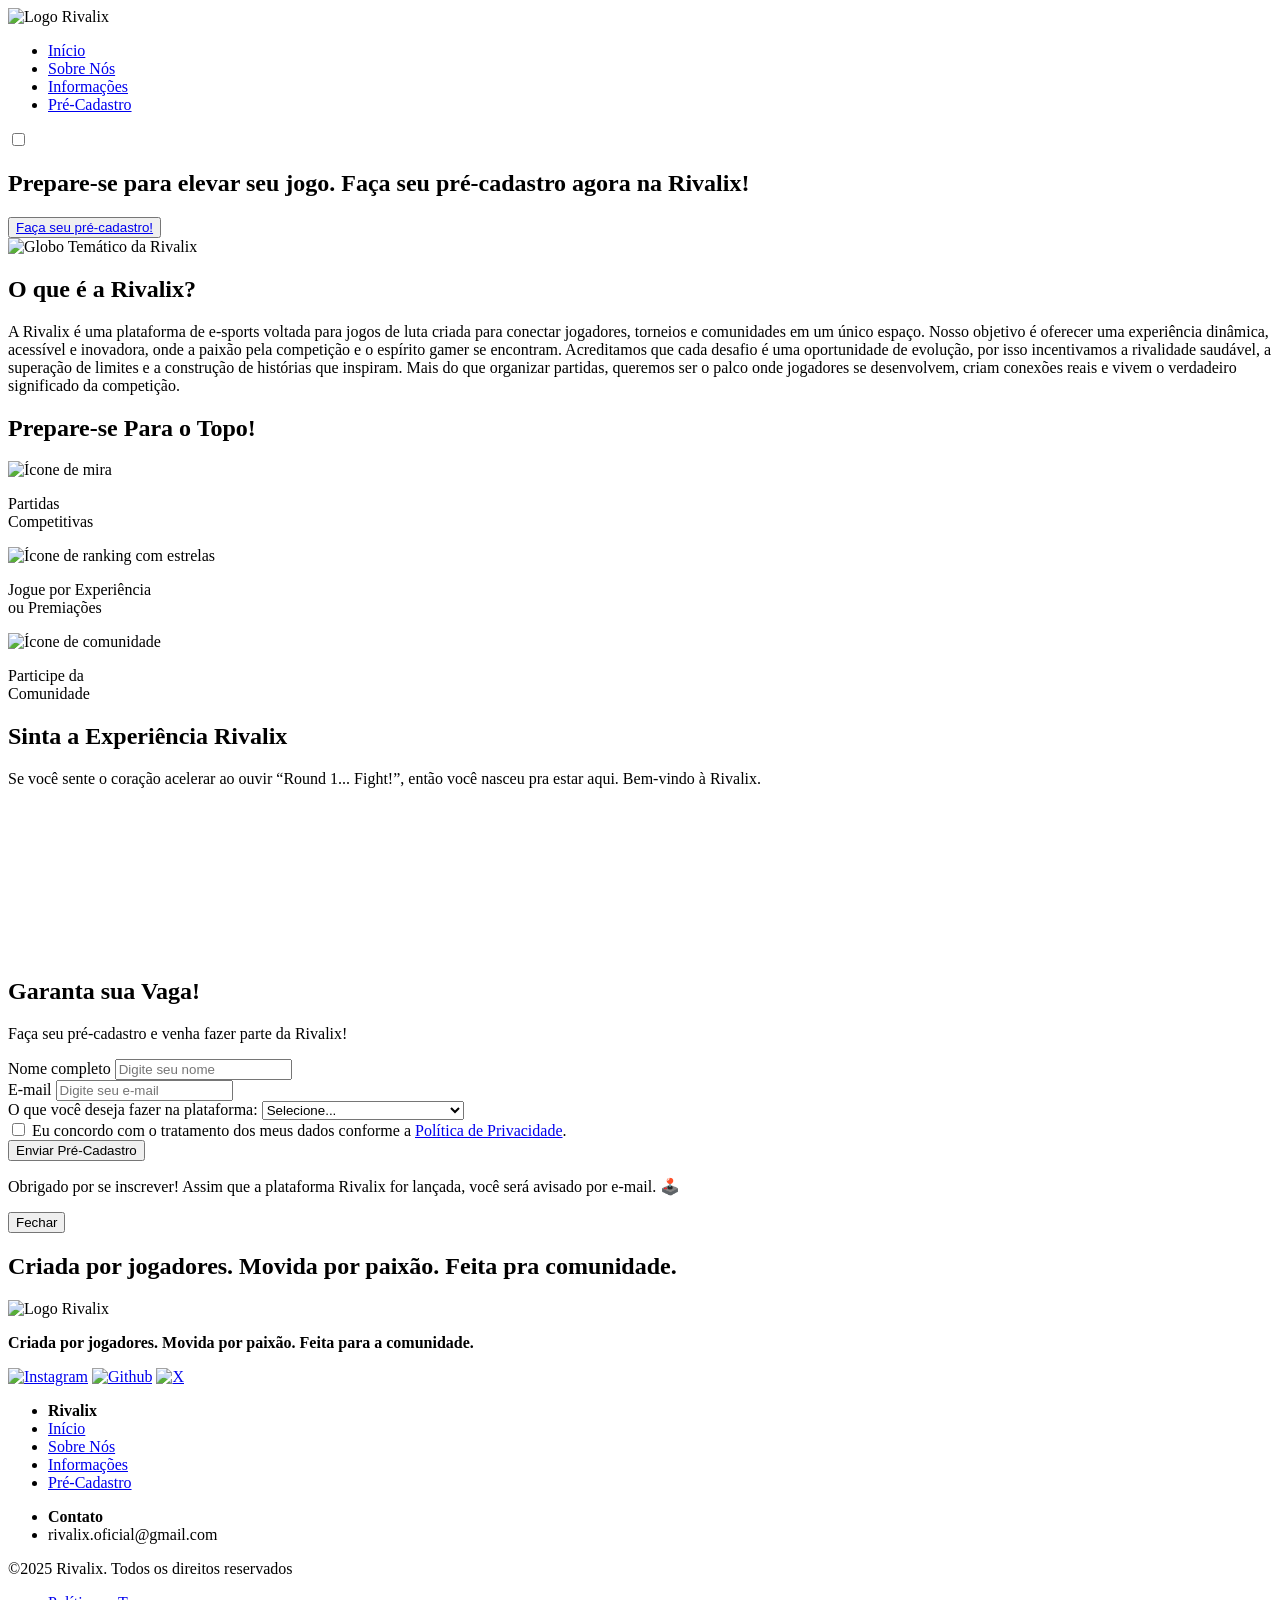
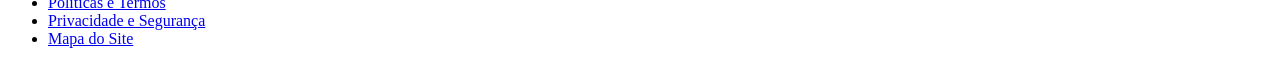
==== Rivalix_Gaming/index.html @ 9bba8416 "Create index.html" ====
<!DOCTYPE html>
<html lang="pt-br">
<head>
    <meta charset="UTF-8">
    <meta name="viewport" content="width=device-width, initial-scale=1.0">
    <meta http-equiv="X-UA-Compatible" content="ie=edge">
    <meta name="keywords" content="Games, E-Sports, Jogos, Luta">
    <script src="https://unpkg.com/scrollreveal"></script>
    <link rel="stylesheet" href="style.css">
    <link rel="shortcut icon" href="img/favicom.png" type="image/x-icon">
    <script src="https://cdn.userway.org/widget.js" data-account="2cFK6Jkj1T"></script>
    <title>Rivalix</title>
</head>
<body>
    
    <header>
        <nav class="navbar" aria-label="Menu principal">
            <div class="logo">
                <img src="img/logo.png" alt="Logo Rivalix" id="logo-img">
            </div>
            <div class="nav-center">
                <ul class="nav-links">
                    <li><a href="#inicio">Início</a></li>
                    <li><a href="#sobrenos">Sobre Nós</a></li>
                    <li><a href="#informacaos">Informações</a></li>
                    <li><a href="#cadastro">Pré-Cadastro</a></li>
                </ul>
            </div>

            <div class="nav-actions">
                <div class="theme-switch-wrapper">
                    <label class="theme-switch" for="checkbox">
                      <input type="checkbox" id="checkbox" aria-label="Alternar tema">
                      <div class="slider round"></div>
                    </label>
                </div>
                <div class="hamburger" id="hamburger">
                  <div class="line"></div>
                  <div class="line"></div>
                  <div class="line"></div>
                </div>
            </div>
        </nav>
    </header>

    <main> 
        <section class="pre-registration" id="inicio">
            <div class="text text-home">
                <h1>
                    Prepare-se para elevar seu jogo. Faça seu pré-cadastro agora na Rivalix!
                </h1>
                <div class="cta">
                    <button type="button">
                        <a href="#cadastro">Faça seu pré-cadastro!</a>
                    </button>
                </div>
            </div>
            <div class="pre-registration-image image-home">
                <img src="./img/globo.png" alt="Globo Temático da Rivalix">
            </div>
        </section>
    </main>

    <section>
        <div class="container-info about-rivalix" id="sobrenos">
            <h2>O que é a Rivalix?</h2>
            <p>A Rivalix é uma plataforma de e-sports voltada para jogos de luta criada para conectar jogadores, torneios e comunidades em um único espaço. Nosso objetivo é oferecer uma experiência dinâmica, acessível e inovadora, onde a paixão pela competição e o espírito gamer se encontram. Acreditamos que cada desafio é uma oportunidade de evolução, por isso incentivamos a rivalidade saudável, a superação de limites e a construção de histórias que inspiram. Mais do que organizar partidas, queremos ser o palco onde jogadores se desenvolvem, criam conexões reais e vivem o verdadeiro significado da competição.</p>
        </div>
    </section>

    <section class="top-section" id="informacaos">
        <h2 class="features-title features-title-effect">
          Prepare-se Para o <span class="highlight">Topo!</span>
        </h2>
      
        <div class="features-grid">
            <div class="feature-card feature-card-effect">
                <img src="./img/mira.svg" alt="Ícone de mira" class="feature-icon">
                <p>Partidas<br>Competitivas</p>
            </div>
      
            <div class="feature-card feature-card-effect">
                <img src="./img/ranking.svg" alt="Ícone de ranking com estrelas" class="feature-icon">
                <p>Jogue por Experiência<br>ou Premiações</p>
            </div>
      
            <div class="feature-card feature-card-effect">
                <img src="./img/pessoas.svg" alt="Ícone de comunidade" class="feature-icon">
                <p>Participe da<br>Comunidade</p>
            </div>
        </div>
    </section>

    <section class="rivalix-videos">
        <h2 class="videos-title">Sinta a Experiência Rivalix</h2>
        <p class="subtitulo videos-subtitle"> Se você sente o coração acelerar ao ouvir “Round 1... Fight!”, então você nasceu pra estar aqui. Bem-vindo à Rivalix.</p>
      
        <div class="video-grid video-card">
          <video src="img/fliperama.mp4" autoplay muted loop playsinline></video>
          <video src="img/landing.mp4" autoplay muted loop playsinline></video>
          <video src="img/home-page.mp4" autoplay muted loop playsinline></video>
        </div>
      </section>

    <section class="pre-registration-form forms" id="cadastro">
        <h2>Garanta sua Vaga!</h2>
        <p>Faça seu pré-cadastro e venha fazer parte da Rivalix!</p>
      
        <form id="preRegistrationForm" method="POST">
            <div class="form-group">
                <label for="name">Nome completo</label>
                <input type="text" id="name" name="name" required placeholder="Digite seu nome">
            </div>
      
            <div class="form-group">
                <label for="email">E-mail</label>
                <input type="email" id="email" name="email" required placeholder="Digite seu e-mail">
            </div>
      
            <div class="form-group">
                <label for="interest">O que você deseja fazer na plataforma:</label>
                <select id="interest" name="interest" required>
                <option value="">Selecione...</option>
                <option value="compete">Competir em Torneios</option>
                <option value="organize">Organizar Eventos</option>
                <option value="two">Organizar Eventos e Competir</option>
                </select>
            </div>

            <div class="lgpd-wrapper">
                <label class="lgpd-consent">
                  <input type="checkbox" required>
                  Eu concordo com o tratamento dos meus dados conforme a <a href="./lgpd.html" target="_blank">Política de Privacidade</a>.
                </label>
            </div>
      
          <button type="submit" class="submit-button" id="submitBtn" onclick="enviarDados()">Enviar Pré-Cadastro</button>
        </form>
        
        <div class="modal-sucesso" id="modalSucesso">
            <div class="modal-conteudo">
              <p>Obrigado por se inscrever! Assim que a plataforma Rivalix for lançada, você será avisado por e-mail. 🕹️</p>
              <button id="fecharModal">Fechar</button>
            </div>
        </div>
    </section>

    <section class="hero-message">
        <div class="line2 top-line" aria-hidden="true"></div>
        
        <h1 class="main-message slogan">
          Criada por jogadores. Movida por paixão. Feita pra comunidade.
        </h1>
        
        <div class="line2 bottom-line" aria-hidden="true"></div>
    </section>

    <footer class="footer">
        <div class="footer-top">
          <div class="footer-logo">
            <img src="img/logo.png" alt="Logo Rivalix" id="logoFooter">
            <p><strong>Criada por jogadores. Movida por paixão. Feita para a comunidade.</strong></p>
            <div class="social-icons">
              <a href="https://www.instagram.com/rivalix.oficial?igsh=MWUzbGFlOWVuem0yaA=="><img src="img/instagram.svg" alt="Instagram"></a>
              <a href="https://github.com/orgs/RivalixGaming/people"><img src="img/mdi--github.svg" alt="Github"></a>
              <a href="https://x.com/OficialRivalix"><img src="img/prime--twitter (1).svg" alt="X"></a>
            </div>
          </div>
      
          <div class="footer-links">
                <ul>
                <li><strong>Rivalix</strong></li>
                <li><a href="#inicio">Início</a></li>
                <li><a href="#sobrenos">Sobre Nós</a></li>
                <li><a href="#informacaos">Informações</a></li>
                <li><a href="#cadastro">Pré-Cadastro</a></li>
                </ul>
          </div>
      
          <div class="footer-contact">
                <ul>
                    <li><strong>Contato</strong></li>
                    <li>rivalix.oficial@gmail.com</li>
                </ul>
          </div>
        </div>
      
        <div class="footer-bottom">
          <p>©2025 Rivalix. Todos os direitos reservados</p>
          <ul class="footer-policy">
                <li><a href="./index2.html">Políticas e Termos</a></li>
                <li><a href="./index2.html">Privacidade e Segurança</a></li>
                <li><a href="#">Mapa do Site</a></li>
          </ul>
        </div>
    </footer>

    <script src="./main.js"></script>
    <script src="https://unpkg.com/scrollreveal"></script>
    <div vw class="enabled">
        <div vw-access-button class="active"></div>
        <div vw-plugin-wrapper>
          <div class="vw-plugin-top-wrapper"></div>
        </div>
      </div>
      <script src="https://vlibras.gov.br/app/vlibras-plugin.js"></script>
      <script>
        new window.VLibras.Widget('https://vlibras.gov.br/app');
      </script>
    </div>
</body>
</html>
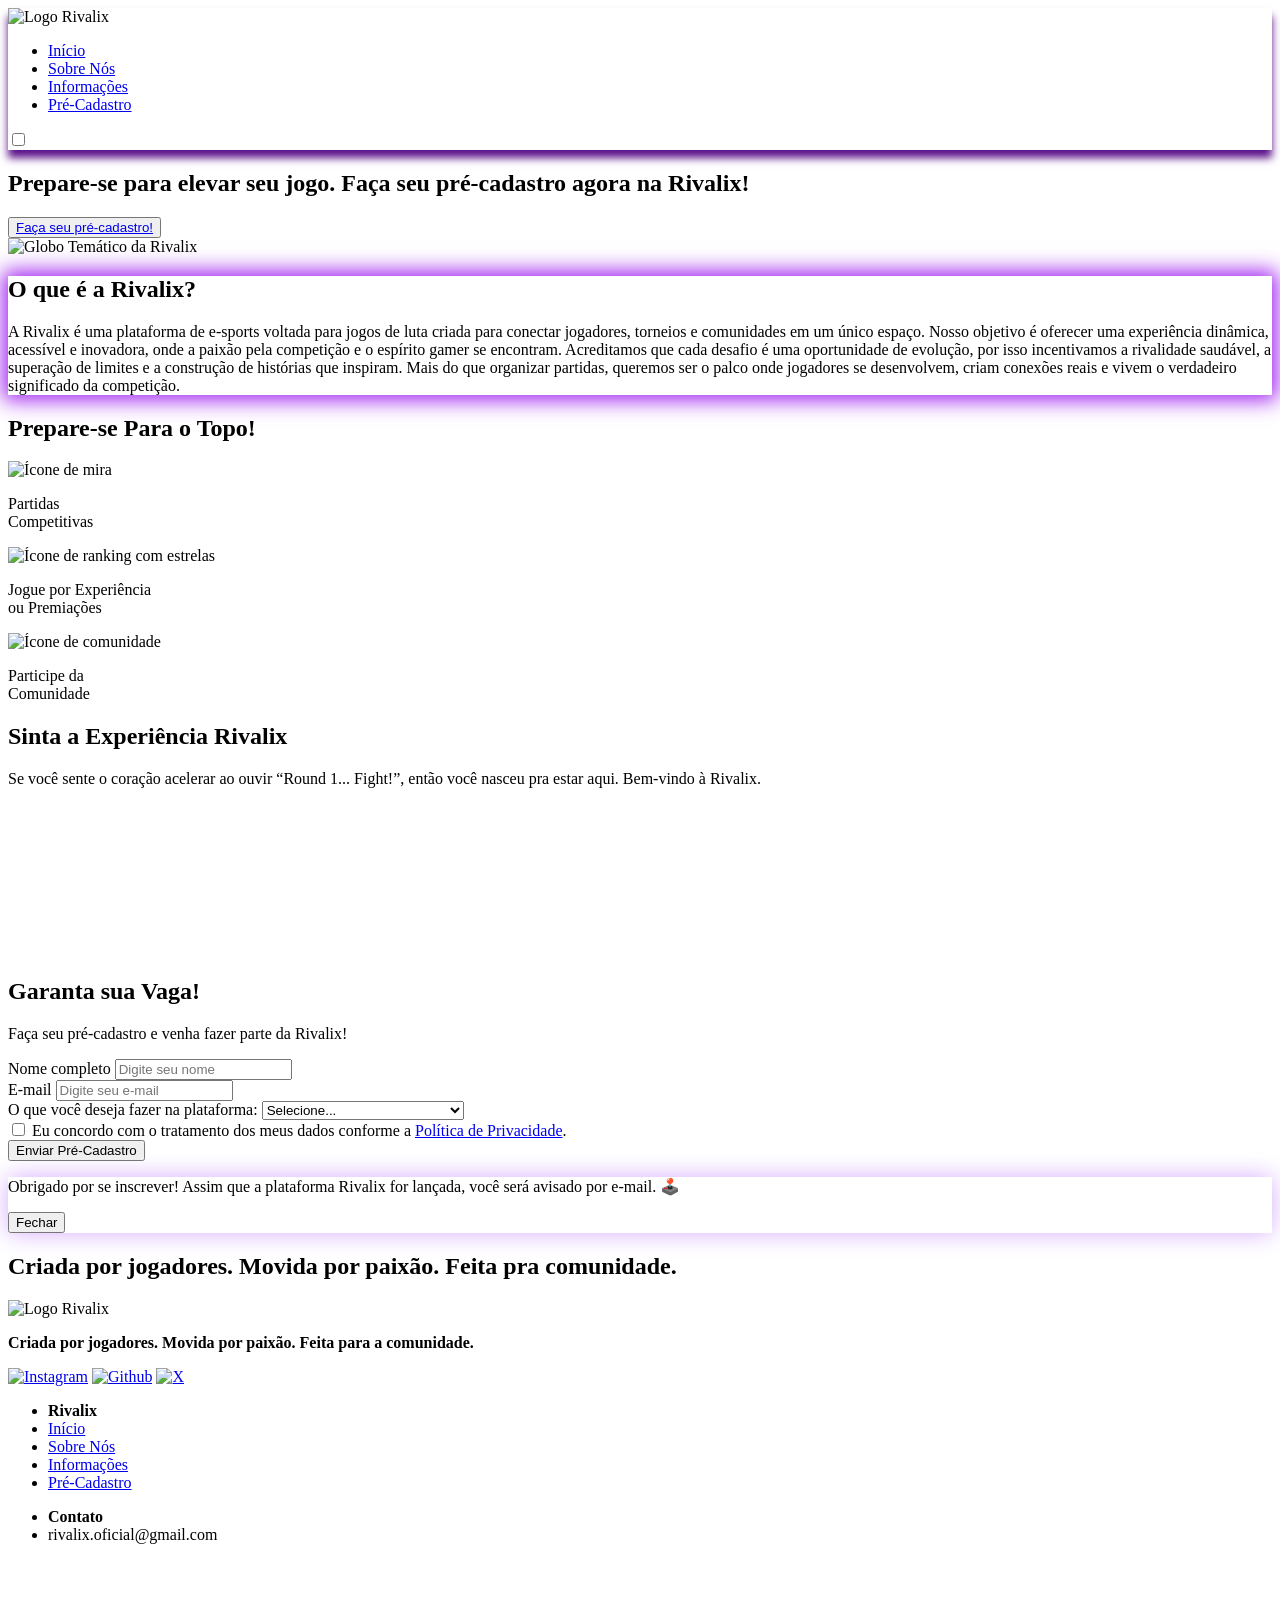
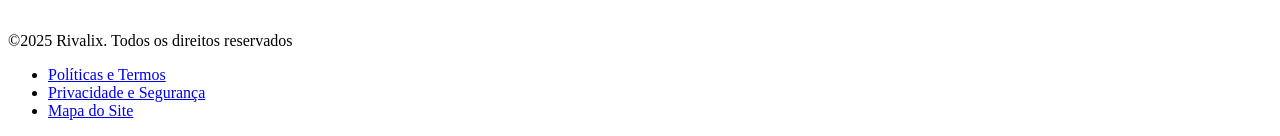
==== commit e665b255: "Update index.html" ====
--- a/Rivalix_Gaming/index.html
+++ b/Rivalix_Gaming/index.html
@@ -7,7 +7,7 @@
     <meta http-equiv="X-UA-Compatible" content="ie=edge">
     <meta name="keywords" content="Games, E-Sports, Jogos, Luta">
     <script src="https://unpkg.com/scrollreveal"></script>
-    <link rel="stylesheet" href="style.css">
+    <link rel="stylesheet" href="/Rivalix_Gaming/style.css">
     <link rel="shortcut icon" href="img/favicom.png" type="image/x-icon">
     <script src="https://cdn.userway.org/widget.js" data-account="2cFK6Jkj1T"></script>
     <title>Rivalix</title>
--- a/Rivalix_Gaming/style.css
+++ b/Rivalix_Gaming/style.css
@@ -0,0 +1,1237 @@
+@import url('https://fonts.googleapis.com/css2?family=Exo+2:ital,wght@0,100..900;1,100..900&display=swap');
+
+* {
+    margem: 0;
+    preenchimento: 0;
+    família de fontes: 'Exo 2', Arial, sem serifa;
+    box-sized: caixa com borda;
+}
+
+html {
+    Comportamento de rolagem: suave;
+}
+
+corpo {
+    cor: #e8e5DE;
+    overflow-x: oculto;
+    fundo: gradiente-linear(para baixo, #0d0d0d, #1a001a);
+}
+
+.navbar {
+    altura: 90px;
+    Exibir: flexível;
+    justify-content: espaço-entre;
+    alinhamento-itens: centro;
+    preenchimento: 0 40px;
+    fundo: rgb(156,156,156, 0.2);
+    posição: absoluta;
+    largura: 100%;
+    topo: 0;
+    Índice z: 10;
+    raio-da-borda-inferior-esquerda: 15px;
+    raio-da-borda-inferior-direita: 15px;
+    box-shadow: 0px 8px 8px #5C128A;
+}
+
+.logo img {
+    margem: 20px;
+    largura: 200px;
+    altura: automática;
+}
+
+.nav-center {
+    flex-grow: 1;
+    Exibir: flexível;
+    justificar-conteúdo: centralizado;
+    alinhamento-itens: centro;
+    margem-direita: 10%;
+}
+
+.nav-links {
+    estilo de lista: nenhum;
+    Exibir: flexível;
+    espaço: 40px;
+}
+
+.nav-links a:hover {
+    cor: #ff6a00;
+    Transição: 0,3s;
+}
+
+.nav-links a {
+    decoração de texto: nenhuma;
+    cor: #e8e5DE;
+    tamanho da fonte: 1,125rem;
+}
+
+.hambúrguer {
+    exibir: nenhum;
+    flex-direction: coluna;
+    cursor: ponteiro;
+    margem-direita: 20px;
+    espaçamento: 6px;
+}
+
+.hambúrguer .linha {
+    largura: 30px;
+    altura: 3px;
+    cor de fundo: #e8e5DE;
+    raio-da-borda: 2px;
+}
+
+.nav-actions {
+    Exibir: flexível;
+    alinhamento-itens: centro;
+    espaço: 20px;
+}
+
+.theme-switch-wrapper {
+    Exibir: flexível;
+    alinhamento-itens: centro;
+}
+
+.theme-switch {
+    posição: relativa;
+    exibição: inline-block;
+    largura: 60px;
+    altura: 30px;
+}
+
+.theme-switch input {
+    opacidade: 0;
+    largura: 0;
+    altura: 0;
+}
+
+.slider {
+    posição: absoluta;
+    cursor: ponteiro;
+    topo: 0;
+    esquerda: 0;
+    direita: 0;
+    parte inferior: 0;
+    cor de fundo: #dfdfdf;
+    Transição: 0,4s;
+    raio da borda: 30px;
+}
+
+.slider:before {
+    posição: absoluta;
+    contente: "";
+    altura: 22px;
+    largura: 22px;
+    esquerda: 4px;
+    parte inferior: 4px;
+    cor de fundo: #fff;
+    Transição: 0,4s;
+    raio-da-borda: 50%;
+}
+
+input:checked + .slider {
+    cor de fundo: #dfdfdf;
+}
+
+input:checked + .slider:before {
+    transformar: traduzirX(30px);
+}
+
+.text-home {
+    visibilidade: oculta;
+}
+
+.pré-registro {
+    Exibir: flexível;
+    alinhamento-itens: centro;
+    justify-content: espaço-entre;
+    margem: 40px;
+    altura mínima: 100vh;
+    espaçamento: 50px;
+}
+
+.texto {
+    flex: 1;
+    Exibir: flexível;
+    flex-direction: coluna;
+    justificar-conteúdo: centralizado;
+}
+
+.texto h1 {
+    tamanho da fonte: 2,9rem;
+    cor: #e8e5DE;
+    margem-inferior: 20px;
+}
+
+.cta botão {
+    margem superior: 40px;
+    cor de fundo: transparente;
+    borda: 2px sólida #FF6A00;
+    preenchimento: 15px 30px;
+    tamanho da fonte: 1,125rem;
+    raio da borda: 8px;
+    cursor: ponteiro;
+    transição: cor de fundo 0,3s, transformação 0,3s;
+}
+
+.cta botão a {
+    decoração de texto: nenhuma;
+    Cor: #FF6A00;
+}
+
+.cta botão:hover {
+    transformar: translateY(-3px);
+    box-shadow: 0 0 16px rgb(255, 106, 0);
+    sombra-texto: 0 0 16px rgb(255, 106, 0);
+}
+
+.image-home {
+    visibilidade: oculta;
+}
+
+.imagem-de-pré-registro {
+    flex: 1;
+    Exibir: flexível;
+    justificar-conteúdo: centralizado;
+    alinhamento-itens: centro;
+    margem superior: 40px;
+}
+
+.imagem-de-pré-registro img {
+    largura máxima: 586px;
+    altura: automática;
+}
+
+.sobre-rivalix {
+    visibilidade: oculta;
+}
+
+.container-info {
+    margem: 40px;
+    margem superior: 100px;
+    borda: 1px sólida #e8e5DE;
+    preenchimento: 50px;
+    cor: #e8e5DE;
+    box-shadow: 0 0 20px 5px #A020F0;
+    raio da borda: 20px;
+}
+
+.container-info h2 {
+    tamanho da fonte: 4rem;
+    margem-inferior: 40px;
+    margem esquerda: 40px;
+}
+
+.container-info p {
+    tamanho da fonte: 1,5rem;
+    margem esquerda: 20px;
+    peso da fonte: 600;
+}
+
+.top-section {
+    margem superior: 100px;
+    preenchimento: 4rem 2rem;
+    alinhamento do texto: centralizado;
+    fundo: transparente;
+    posição: relativa;
+    Índice z: 1;
+}
+
+.features-title-effect {
+    visibilidade: oculta;
+}
+
+.feature-card-effect {
+    visibilidade: oculta;
+}
+
+.features-title {
+    tamanho da fonte: 5rem;
+    peso da fonte: 700;
+    cor: #e8e5DE;
+    margem-inferior: 1,5rem;
+}
+  
+.features-title .highlight {
+    Cor: #FF6A00;
+}
+  
+.features-grid {
+    margem superior: 80px;
+    Exibir: flexível;
+    justificar-conteúdo: centralizado;
+    alinhamento-itens: início-flexível;
+    flex-wrap: envolver;
+    intervalo: 5rem;
+}
+
+.cartão-de-recurso {
+    fundo: rgba(30,30,30, 0.05);
+    borda: 2px sólida #A020F0;
+    raio-da-borda: 1rem;
+    preenchimento: 3rem 1,5rem;
+    largura máxima: 250px;
+    largura: 100%;
+    box-shadow: 0 6px 24px rgba(0, 0, 0, 0.05);
+    alinhamento do texto: centralizado;
+    transição: transformar 0,3s de facilidade;
+    irá mudar: transformar, sombra de caixa, filtro;
+}
+
+.feature-card:nth-child(2) {
+    margem superior: 50px;
+}
+  
+.feature-card:hover {
+    transformar: escala(1.03);
+    sombra de caixa:
+  0 0 8px rgba(160, 32, 240, 0.5),   
+  0 0 16px rgba(160, 32, 240, 0.4),  
+  0 0 24px rgba(160, 32, 240, 0.3),  
+  0 0 40px rgba(160, 32, 240, 0.2);  
+
+}
+  
+.feature-icon {
+    largura: 100px;
+    altura: 100px;
+    margem-inferior: 1rem;
+    filtro: sombra-projetada(0 2px 4px rgba(0,0,0,0.1));
+}
+  
+.cartão-de-recurso p {
+    tamanho da fonte: 1rem;
+    peso da fonte: 600;
+    cor: #e8e5DE;
+    altura da linha: 1,5;
+}
+
+.rivalix-videos {
+    cor: #00ffe7;
+    alinhamento do texto: centralizado;
+    preenchimento: 80px 20px;
+    família de fontes: 'Press Start 2P', monoespaçada;
+    posição: relativa;
+    overflow: oculto;
+}
+  
+.rivalix-videos::before {
+    contente: '';
+    posição: absoluta;
+    largura: 100%;
+    altura: 100%;
+    eventos-ponteiro: nenhum;
+    Índice z: 0;
+}
+  
+.rivalix-videos h2 {
+    tamanho da fonte: 4rem;
+    text-transform: maiúsculas;
+    margem-inferior: 20px;
+    Cor: #A020F0;
+    borda: #000;
+    Índice z: 1;
+    posição: relativa;
+}
+  
+.rivalix-videos .subtitulo {
+    tamanho da fonte: 1,2rem;
+    margem-inferior: 40px;
+    cor: #ffffff;
+
+    Índice z: 1;
+    posição: relativa;
+}
+
+.videos-title {
+    visibilidade: oculta;
+}
+
+.videos-subtitle {
+    visibilidade: oculta;
+}
+
+.video-card {
+    visibilidade: oculta;
+}
+
+.grade de vídeo {
+    Exibir: flexível;
+    espaço: 40px;
+    justificar-conteúdo: centralizado;
+    flex-wrap: envolver;
+    Índice z: 1;
+    posição: relativa;
+}
+
+.video-grid > vídeo {
+    largura-máxima: nenhuma;
+    largura: 320px;
+    altura: 180px;
+    borda: 2px sólida #A020F0;
+    box-shadow: 0 0 15px #A020F0AA, 0 0 25px #5C128A;
+    transição: transformar 0,3s com suavização, sombra de caixa 0,3s com suavização;
+}
+
+.video-grid video:hover {
+    transformar: escala(1.05);
+    box-shadow: 0 0 25px #5C128A, 0 0 50px #A020F0;
+}
+
+.formulários {
+    visibilidade: oculta;
+}
+
+.formulário-de-pré-registro {
+    largura máxima: 600px;
+    margem: automática;
+    margem superior: 100px;
+    preenchimento: 4rem 2rem;
+    fundo: rgba(30,30,30,0.7);
+    raio da borda: 20px;
+    box-shadow: 0 0 20px rgba(160, 32, 240, 0.3);
+    alinhamento do texto: centralizado;
+}
+
+.formulário-de-pré-registro h2 {
+    tamanho da fonte: 2,5rem;
+    cor: #e8e5DE;
+    margem-inferior: 10px;
+}
+
+.formulário-de-pré-registro p {
+    cor: #e8e5DE;
+    margem-inferior: 2rem;
+}
+
+.form-group {
+    margem-inferior: 1,5rem;
+    alinhamento de texto: esquerda;
+}
+
+.form-group label {
+    exibir: bloco;
+    peso da fonte: 600;
+    margem-inferior: 0,5rem;
+    cor: #e8e5DE;
+}
+
+Entrada .form-group,
+.form-group selecionar {
+    largura: 100%;
+    preenchimento: 12px 16px;
+    raio da borda: 8px;
+    borda: 1px sólida #5C128A;
+    fundo: rgba(255,255,255,0.05);
+    cor: #e8e5DE;
+    tamanho da fonte: 1rem;
+}
+
+.form-group input::placeholder {
+    cor: #bbb;
+}
+
+.form-group opção {
+    cor de fundo: #1e1e1e;
+    
+}
+
+.lgpd-wrapper {
+    largura: 100%;
+    margem superior: 20px;
+    margem-inferior: 20px;
+}
+  
+.lgpd-consent {
+    exibir: bloco;
+    tamanho da fonte: 0,85rem;
+    cor: #fff;
+    altura da linha: 1,5;
+}
+  
+.lgpd-consent a {
+    Cor: #A020F0;
+    decoração de texto: sublinhado;
+}
+  
+.lgpd-consent input[type="checkbox"] {
+    margem-direita: 8px;
+    transformar: escala(1.2);
+}
+
+.submit-button {
+    margem-superior: 2rem;
+    preenchimento: 15px 30px;
+    tamanho da fonte: 1,1rem;
+    Cor: #FF6A00;
+    fundo: transparente;
+    borda: 2px sólida #FF6A00;
+    raio da borda: 8px;
+    cursor: ponteiro;
+    transição: cor de fundo 0,3s, transformação 0,3s;
+}
+
+.submit-button:hover {
+    transformar: translateY(-3px);
+    box-shadow: 0 0 16px rgb(255, 106, 0);
+    sombra-texto: 0 0 16px rgb(255, 106, 0);
+}
+
+.form-group input:focus,
+.form-group select:focus {
+    Esboço: nenhum;
+    cor da borda: #A020F0;
+    sombra de caixa:
+      0 0 8px rgba(160, 32, 240, 0.5),   
+      0 0 16px rgba(160, 32, 240, 0.4),  
+      0 0 24px rgba(160, 32, 240, 0.3),  
+      0 0 40px rgba(160, 32, 240, 0.2);  
+    transição: sombra da caixa 0,4s de suavização, cor da borda 0,4s de suavização;
+}
+
+.slogan {
+   visibilidade: oculta;
+}
+
+.hero-message {
+    margem: 100px auto 0 auto;
+    margem superior: 150px;
+    largura máxima: 1200px;
+    preenchimento: 0 20px;
+    Exibir: flexível;
+    flex-direction: coluna;
+    alinhamento-itens: centro;
+    intervalo: 4rem;
+    alinhamento do texto: centralizado;
+}
+  
+
+.linha2 {
+    largura: 90%;
+    largura máxima: 1200px;
+    altura: 3px;
+    fundo: #e8e5DE;
+    opacidade: 0,9;
+    filtro: desfoque(2px);
+    sombra de caixa:
+      0 0 10px #ffffff,
+      0 0 20px #ffffff,
+      0 0 30px #ffffff,
+      0 0 50px #ffffff;
+    transição: todos os 0,4s de facilidade;
+    margem: 30px 0;
+}
+  
+.mensagem-principal {
+    tamanho da fonte: 4,3rem;
+    cor: #ffffff;
+    peso da fonte: 700;
+    altura da linha: 1,4;
+}
+
+.rodapé {
+    margem superior: 100px;
+    posição: relativa;
+    fundo: #1e1e1e;
+    preenchimento: 2rem 4rem;
+    raio da borda: 30px 30px 0 0;
+    família de fontes: 'Arial', sem serifa;
+    sombra de caixa:
+      0 0 10px #B086CC,
+      0 0 20px #B086CC,
+      0 0 40px #B086CC;
+    borda: 2px sólida #B086CC;
+  }
+  
+.footer-top {
+    Exibir: flexível;
+    justify-content: espaço-entre;
+    borda inferior: nenhuma;
+    posição: relativa;
+    flex-wrap: envolver;
+    padding-bottom: 2rem;
+    borda inferior: 2px sólida #B086CC;
+    intervalo: 2rem;
+}
+  
+.footer-logo img {
+    largura: 250px;
+    margem-inferior: 10px;
+}
+  
+.footer-logo p {
+    peso da fonte: 600;
+    tamanho da fonte: 1rem;
+    margem-inferior: 1rem;
+    largura máxima: 360px;
+}
+  
+.footer-logo span {
+    cor: #ff6600;
+}
+  
+.social-icons uma imagem {
+    largura: 40px;
+    altura: 40px;
+    margem-direita: 12px;
+    margem superior: 12px;
+    transição: transformar 0,2s;
+}
+  
+.social-icons a:hover img {
+    transformar: escala(1.1);
+}
+  
+.footer-links ul, .footer-contact ul {
+    estilo de lista: nenhum;
+    preenchimento: 0;
+    margem superior: 20px;
+}
+  
+.footer-links li, .footer-contact li {
+    margem-inferior: 10px;
+}
+  
+.footer-links a, .footer-policy a {
+    decoração de texto: nenhuma;
+    cor: #e8e5DE;
+    peso da fonte: 500;
+}
+  
+.footer-bottom {
+    Exibir: flexível;
+    justify-content: espaço-entre;
+    alinhamento-itens: centro;
+    flex-wrap: envolver;
+    tamanho da fonte: 0,9rem;
+    padding-top: 1.5rem;
+    cor: #e8e5DE;
+}
+  
+.footer-policy {
+    estilo de lista: nenhum;
+    Exibir: flexível;
+    intervalo: 1,5rem;
+    preenchimento: 0;
+    margem: 0;
+}
+
+
+/* RESPONSIVO */
+
+@media (max-width: 1028px) {
+    .pré-registro {
+        flex-direction: coluna;
+        alinhamento-itens: centro;
+        justificar-conteúdo: centralizado;
+        margem: 40px 20px;
+        espaçamento: 30px;
+    }
+
+    .imagem-de-pré-registro {
+        ordem: -1;
+        margem superior: 80px;
+    }
+
+    .texto {
+        alinhamento do texto: centralizado;
+        ordem: 1;
+    }
+
+    .texto h1 {
+        tamanho da fonte: 2,4rem;
+    }
+
+    .cta botão {
+        tamanho da fonte: 1,05rem;
+        preenchimento: 14px 28px;
+        margem superior: 20px;
+        largura: 100%;
+        largura máxima: 300px;
+    }
+
+    .imagem-de-pré-registro img {
+        largura máxima: 90%;
+        altura: automática;
+    }
+
+    .container-info {
+        margem: 30px 20px;
+        margem superior: 80px;
+        preenchimento: 30px 20px;
+        raio da borda: 15px;
+        box-shadow: 0 0 15px 4px #A020F0;
+    }
+
+    .container-info h2 {
+        tamanho da fonte: 3rem;
+        margem-inferior: 30px;
+        margem-esquerda: 0;
+        alinhamento do texto: centralizado;
+    }
+
+    .container-info p {
+        tamanho da fonte: 1,2rem;
+        peso da fonte: 600;
+        margem-esquerda: 0;
+        alinhamento do texto: centralizado;
+    }
+
+    .features-title {
+        tamanho da fonte: 4rem;
+    }
+
+    .features-grid {
+        margem superior: 60px;
+        intervalo: 4rem;
+    }
+
+    .cartão-de-recurso {
+        largura máxima: 220px;
+        preenchimento: 2,5rem 1,2rem;
+    }
+
+    .feature-icon {
+        largura: 80px;
+        altura: 80px;
+    }
+
+    .cartão-de-recurso p {
+        tamanho da fonte: 0,95rem;
+    }
+
+    .formulário-de-pré-registro {
+        largura máxima: 500px;
+        preenchimento: 3rem 2rem;
+        margem superior: 80px;
+    }
+
+    .formulário-de-pré-registro h2 {
+        tamanho da fonte: 2,2rem;
+    }
+
+    .formulário-de-pré-registro p {
+        tamanho da fonte: 1rem;
+    }
+
+    Entrada .form-group,
+    .form-group selecionar {
+        tamanho da fonte: 0,95rem;
+        preenchimento: 10px 14px;
+    }
+
+    .submit-button {
+        tamanho da fonte: 1rem;
+        preenchimento: 12px 24px;
+    }
+
+    .hero-message {
+        margem superior: 120px;
+        preenchimento: 0 20px;
+        intervalo: 3rem;
+    }
+
+    .linha2 {
+        largura: 95%;
+        margem: 25px 0;
+    }
+
+    .mensagem-principal {
+        tamanho da fonte: 3,5rem;
+    }
+
+    .rodapé {
+        preenchimento: 2rem 2rem;
+        raio da borda: 20px 20px 0 0;
+    }
+    
+    .footer-top {
+        flex-wrap: envolver;
+        intervalo: 2rem;
+        alinhamento de texto: esquerda;
+    }
+    
+    .footer-logo img {
+        largura: 140px;
+    }
+    
+    .footer-logo p {
+        tamanho da fonte: 1rem;
+        largura máxima: 320px;
+    }
+    
+    .footer-links ul,
+    .footer-contact ul {
+        margem superior: 10px;
+    }
+    
+    .social-icons uma imagem {
+        largura: 36px;
+        altura: 36px;
+    }
+    
+    .footer-bottom {
+        flex-wrap: envolver;
+        justificar-conteúdo: centralizado;
+        alinhamento do texto: centralizado;
+        intervalo: 1rem;
+    }
+    
+    .footer-policy {
+        flex-wrap: envolver;
+        justificar-conteúdo: centralizado;
+        intervalo: 1rem;
+        margem-superior: 1rem;
+        ordem: -1;
+    }
+}
+
+
+
+@media (max-width: 768px) {
+    .nav-center {
+        posição: absoluta;
+        topo: 90px;
+        esquerda: 0;
+        largura: 100%;
+        fundo: rgba(30,30,30,0.9);
+        exibir: nenhum;
+        flex-direction: coluna;
+        alinhamento-itens: centro;
+        raio-da-borda-inferior-esquerda: 15px;
+        raio-da-borda-inferior-direita: 15px;
+        box-shadow: 0px 8px 8px #5C128A;
+        preenchimento-inferior: 10px;
+        índice z: 99; /* para ficar logo abaixo da barra de navegação */
+    }
+
+    .nav-center.active {
+        Exibir: flexível;
+    }
+
+    .nav-links {
+        flex-direction: coluna;
+        alinhamento-itens: centro;
+        espaço: 20px;
+        preenchimento: 20px 0;
+    }
+
+    .hambúrguer {
+        Exibir: flexível;
+    }
+
+    .nav-actions {
+        espaçamento: 10px;
+    }
+
+    #alternar tema {
+        preenchimento: 6px 10px;
+        tamanho da fonte: 1rem;
+    }
+
+    .theme-switch {
+        largura: 50px;
+        altura: 24px;
+    }
+
+    .slider:before {
+        altura: 18px;
+        largura: 18px;
+        esquerda: 3px;
+        parte inferior: 3px;
+    }
+
+    input:checked + .slider:before {
+        transformar: traduzirX(26px);
+    }
+
+    .pré-registro {
+        flex-direction: coluna;
+        alinhamento-itens: centro;
+        justificar-conteúdo: centralizado;
+        margem: 40px 20px;
+        espaçamento: 30px;
+    }
+
+    .imagem-de-pré-registro {
+        ordem: -1;
+        margem superior: 80px;
+    }
+
+    .texto {
+        alinhamento do texto: centralizado;
+        ordem: 1;
+    }
+
+    .texto h1 {
+        tamanho da fonte: 2,2rem;
+    }
+
+    .cta botão {
+        tamanho da fonte: 1rem;
+        preenchimento: 12px 24px;
+        margem superior: 20px;
+        largura: 100%;
+        largura máxima: 300px;
+    }
+
+    .imagem-de-pré-registro img {
+        largura máxima: 90%;
+        altura: automática;
+    }
+
+    .container-info {
+        margem: 20px 15px;
+        margem superior: 60px;
+        preenchimento: 20px 15px;
+        raio da borda: 12px;
+        box-shadow: 0 0 12px 3px #A020F0;
+    }
+
+    .container-info h2 {
+        tamanho da fonte: 2,2rem;
+    }
+
+    .container-info p {
+        tamanho da fonte: 1rem;
+        peso da fonte: 600;
+    }
+
+    .top-section {
+        margem superior: 80px;
+        preenchimento: 3rem 1rem;
+    }
+
+    .features-title {
+        tamanho da fonte: 2,8rem;
+    }
+
+    .features-grid {
+        flex-direction: coluna;
+        alinhamento-itens: centro;
+        intervalo: 3rem;
+        margem superior: 50px;
+    }
+
+    .cartão-de-recurso {
+        largura máxima: 90%;
+        preenchimento: 2rem 1rem;
+    }
+
+    .feature-icon {
+        largura: 70px;
+        altura: 70px;
+    }
+
+    .cartão-de-recurso p {
+        tamanho da fonte: 0,9rem;
+    }
+
+    .rivalix-videos h2 {
+        tamanho da fonte: 3rem;
+    }
+
+    .rivalix-videos .subtitulo {
+        tamanho da fonte: 1rem;
+    }
+
+    .formulário-de-pré-registro {
+        largura máxima: 90%;
+        preenchimento: 2,5rem 1,5rem;
+        margem superior: 60px;
+    }
+
+    .formulário-de-pré-registro h2 {
+        tamanho da fonte: 2rem;
+    }
+
+    .formulário-de-pré-registro p {
+        tamanho da fonte: 0,95rem;
+    }
+
+    Entrada .form-group,
+    .form-group selecionar {
+        tamanho da fonte: 0,9rem;
+        preenchimento: 10px 12px;
+    }
+
+    .submit-button {
+        tamanho da fonte: 0,95rem;
+        preenchimento: 10px 20px;
+        largura: 100%;
+        largura máxima: 300px;
+    }
+
+    .hero-message {
+        margem superior: 100px;
+        preenchimento: 0 15px;
+        intervalo: 2,5rem;
+    }
+
+    .linha1 {
+        largura: 100%;
+        margem: 20px 0;
+    }
+
+    .mensagem-principal {
+        tamanho da fonte: 2rem;
+        altura da linha: 1,3;
+    }
+
+    .rodapé {
+        preenchimento: 1,5rem 1rem;
+        raio da borda: 15px 15px 0 0;
+    }
+    
+    .footer-top {
+        intervalo: 2rem;
+    }
+    
+    .footer-logo img {
+        largura: 120px;
+    }
+    
+    .footer-logo p {
+        tamanho da fonte: 0,95rem;
+        largura máxima: 260px;
+        margem: 0 automático;
+    }
+    
+    .social-icons uma imagem {
+        largura: 32px;
+        altura: 32px;
+    }
+    
+    .footer-links ul,
+    .footer-contact ul {
+        margem superior: 8px;
+    }
+    
+    .footer-bottom {
+        tamanho da fonte: 0,85rem;
+        intervalo: 0,8rem;
+    }
+    
+    .footer-policy {
+        flex-direction: coluna;
+        alinhamento-itens: centro;
+        intervalo: 0,5rem;
+    }
+}
+
+
+
+/*Tema Claro*/
+
+corpo {
+    transição: cor de fundo 0,5s de suavização, cor 0,5s de suavização;
+}
+
+.navbar,
+.nav-links a,
+#alternar tema {
+    transição: todos os 0,5s de facilidade;
+}
+
+/* Tema Estilos Light */
+body.light-theme {
+    fundo: #e8e5DE;
+    cor: #1e1e1e;
+    Transição: 0,2s;
+}
+
+body.light-theme .navbar {
+    fundo: #e8e5DE;
+    box-shadow: 0px 8px 8px #5C128A;
+}
+
+body.light-theme .nav-links a {
+    cor: #1e1e1e;
+}
+
+body.light-theme #theme-toggle {
+    cor: #1e1e1e;
+    cor da borda: #1e1e1e;
+}
+
+body.light-theme #theme-toggle:hover {
+    cor de fundo: #5C128A;
+    cor: #e8e5DE;
+    cor da borda: #5C128A;
+}
+
+body.light-theme .text h1 {
+    Cor: #1E062E;
+}
+
+body.light-theme .container-info h2{
+    cor: #1e1e1e;
+}
+
+body.light-theme .container-info p{
+    cor: #1e1e1e;
+}
+
+body.light-theme .features-title {
+    cor: #1e1e1e;
+}
+
+body.light-theme .feature-card p {
+    Cor: #5C128A;
+}
+
+body.light-theme .pre-registration-form {
+    fundo: rgba(255, 255, 255, 0.04);
+    box-shadow: 0 0 20px rgba(160, 32, 240, 0.2);
+}
+
+body.light-theme .pre-registration-form h2 {
+    cor: #1e1e1e;
+}
+
+body.light-theme .pre-registration-form p {
+    cor: #1e1e1e;
+}
+
+body.light-theme .form-group label {
+    cor: #1e1e1e;
+}
+
+body.light-theme .form-group input,
+body.light-theme .form-group select {
+    fundo: rgba(0, 0, 0, 0.05);
+    cor: #1e1e1e;
+    borda: 1px sólida #5C128A;
+}
+
+body.light-theme .form-group input::placeholder {
+    cor: #777;
+}
+
+body.light-theme .form-group opção {
+    cor de fundo: #fff;
+    cor: #1e1e1e;
+}
+
+body.light-theme .submit-button {
+    Cor: #FF6A00;
+    cor da borda: #FF6A00;
+    fundo: transparente;
+}
+
+body.light-theme .submit-button:hover {
+    transformar: translateY(-3px);
+    box-shadow: 0 0 16px rgb(255, 106, 0);
+    sombra-texto: 0 0 16px rgb(255, 106, 0);
+}
+
+body.light-theme .hero-message {
+    margem superior: 150px;
+}
+
+body.light-theme .main-message {
+    cor: #1e1e1e;
+}
+
+body.light-theme .lgpd-consent{
+    cor: #000;
+}
+
+body.light-theme .line2 {
+    fundo: #5C128A;
+    filtro: desfoque(2px);
+    opacidade: 0,9;
+    sombra de caixa:
+      0 0 10px #5C128A,
+      0 0 20px #5C128A,
+      0 0 30px #5C128A,
+      0 0 50px #5C128A;
+    transição: todos os 0,4s de facilidade;
+}
+
+body.light-theme .footer {
+    fundo: #e8e5DE;
+    Cor: #1E062E;
+    sombra de caixa:
+      0 0 10px #5C128A,
+      0 0 20px #5C128A,
+      0 0 40px #5C128A;
+    borda: 2px sólida #ffffff;
+}
+
+body.light-theme .footer-top {
+    borda inferior: 2px sólida #5C128A;
+}
+
+body.light-theme .footer-logo p,
+body.light-theme .footer-links a,
+body.light-theme .footer-contact li,
+body.light-theme .footer-bottom p,
+body.light-theme .footer-policy a {
+    Cor: #1E062E;
+}
+
+body.light-theme .rivalix-videos .subtitulo {
+    cor: #000;
+}
+
+body.light-theme .footer-links a:hover,
+body.light-theme .footer-policy a:hover {
+    Cor: #FF6A00;
+}
+
+body.light-theme .social-icons a img {
+    filtro: brilho(0.2);
+    transição: filtro 0,3s suavização;
+}
+
+body.light-theme .line {
+    cor de fundo: #1f1f1f;
+}
+
+body.light-theme .nav-center {
+    fundo: rgb(232,229,222, 0.8);
+}
+
+.modal-sucesso {
+    margem superior: 30px;
+    posição: relativa;
+    topo: 0;
+    esquerda: 0;
+    Exibir: flexível;
+    justificar-conteúdo: centralizado;
+    alinhamento-itens: centro;
+    Índice z: 5;
+    exibir: nenhum;
+}
+  
+.modal-conteudo {
+    fundo: #1c1c1c;
+    borda: 2px sólida #8300ff;
+    raio da borda: 12px;
+    preenchimento: 30px;
+    largura máxima: 1200px;
+    alinhamento do texto: centralizado;
+    box-shadow: 0 0 25px #8300ff55;
+    cor: #00ffcc;
+    família de fontes: 'Montserrat', sem serifa;
+}
+  
+.modal-conteudo p {
+    tamanho da fonte: 1rem;
+    margem-inferior: 20px;
+}
+  
+.modal-conteudo botão {
+    fundo: #ff6a00;
+    cor: #000;
+    fronteira: nenhuma;
+    preenchimento: 10px 20px;
+    raio da borda: 8px;
+    peso da fonte: negrito;
+    cursor: ponteiro;
+    transição: fundo 0,3s;
+}
+  
+Botão .modal-conteudo:hover {
+    fundo: #e55c00;
+}
+
